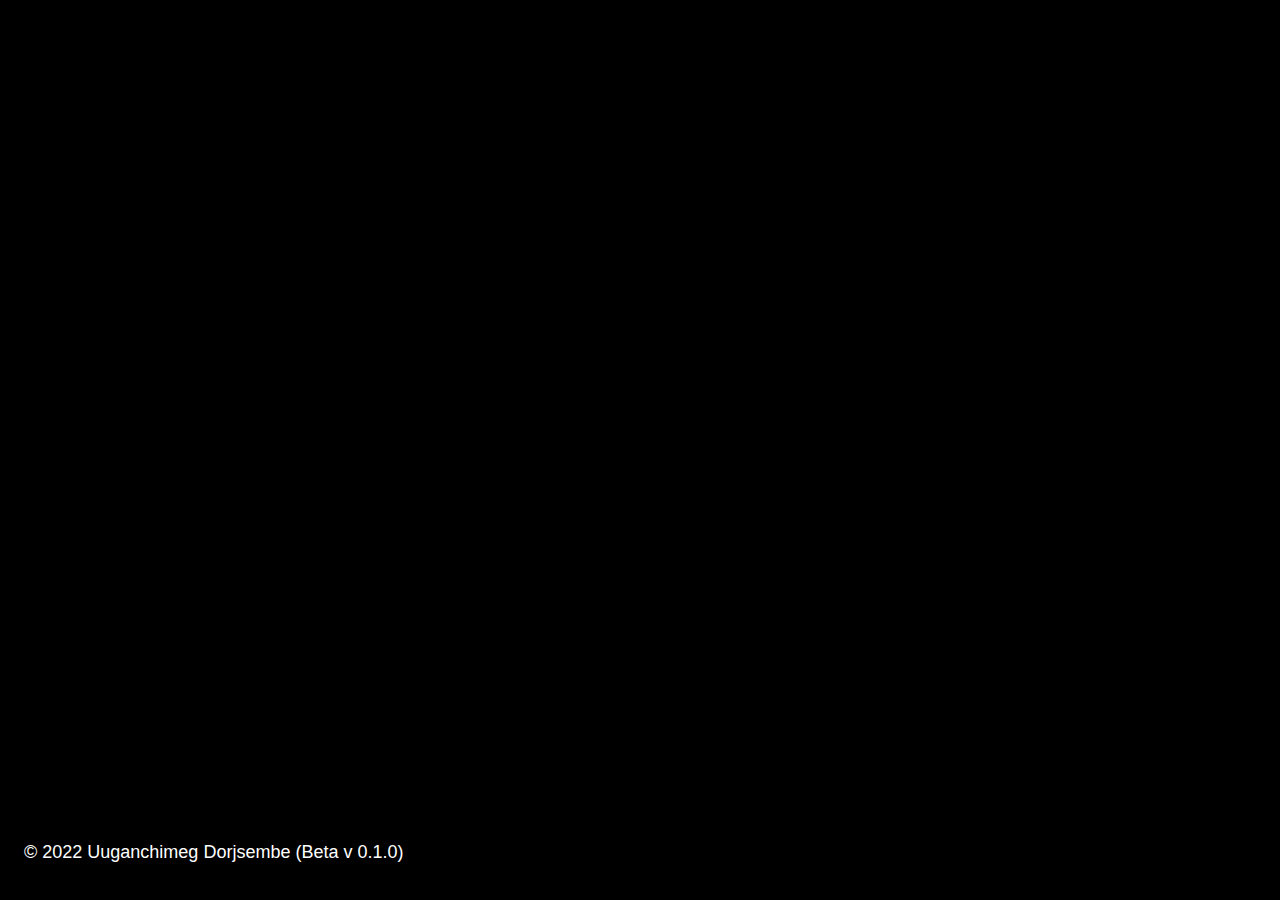
==== Irgenii Bolovsorol/index.html @ 62984960 "Add files via upload" ====
<!DOCTYPE html>
<html lang="en">
<head>
    <meta charset="UTF-8">
    <meta http-equiv="X-UA-Compatible" content="IE=edge">
    <meta name="viewport" content="width=device-width, initial-scale=1.0">
    <link rel="stylesheet" href="./css/webslides.css">
    <link rel="stylesheet" href="./css/style.css">
    <title>NAME</title>
</head>
<body>
    <main role="main">
        <article id="webslides" class="horizontal">
            <section>
                <h1 class="One_Title" id="One_Title"> </h1>
                <h3 class="One_Title" id="One_alt"> </h3>
            </section>
            <section>
                <h2 class="Three_Title" id="Three_Title">Харилцаа гэж юу вэ?</h2>
                <p class="Three_Point" id="Three_Point">Харилцаа гэдгийг ерөнхий утгаар нь хүн болон амьтан ургамал хүрээлэн буй орчин, эд юмстай болон өөр хоорондоо холбоо тогтоох тэмүүлэх үйлийг хэлнэ. Үгийн гарал зүйн талаасаа ямар нэг зүйлийг хамтран хийх, хуваалцах гэсэн утга агуулдаг.
                    Сэтгэл судлалын шинжлэх ухаанаар бол харилцааг зөвхөн хэн нэгэнд мэдээлэл хүргэх, дамжуулахүйл явцыг гэж үзсээр иржээ. Харилцаа нь зөвхөн мэдээлэл дамжуулах төдий биш харин бүлэг хамт олны амьдралын гүнд хүмүүс бие биетэйгээ харилцан үйлчлэх, үзэл бодол, итгэл үнэмшил, хандлагаа солилцохыг хэлэх юм. Өөрөөр хэлбэл, тогтсон хандлагыг төлөвшүүлэх, нийгэм түүхийн туршлагыг эзэмших үйл явцыг харилцаа гэнэ. Харилцааг хэл зүйн талаас, зан үйлиийн талаас, танин мэдэхүйн талаас, нийгмийн талаас гэх зэрэг олон чиглэл, олон өнцгөөр судалдаг.</p>
            </section>
            <section>
                <h2 class="Four_Title" id="Four_Title">Бусадтай харилцах зөв харилцаа гэж юу вэ?</h2>
                <p class="Four_Point" id="Four_Point">Хүнтэй юу ч ярьж хөөрлөө гэсэн
                    эелдэг, боловсон харилцах хэрэгтэй. “Та нааш ир ээ”, “Та наашаа ирэхгүй юү” гэж
                    хэлбэл эелдэг боловсон хэрэг. Харин гараараа дохин дуудах буюу ялангуяа ганц
                    хуруугаараа дохиж нааш ир гэж зангах нь огт таарахгүй. Ингэхлээр хүмүүстэй
                    харилцахдаа сэтгэл бодлоо үгээр илэрхийлэх хэрэгтэй. Харин гар хуруугаар
                    зангаж, дохиж болохгүй. Yгээр харилцаагаа илэрхийлэх нь боловсон, зангах дохих
                    нь бүдүүлэг хэрэг.
                    Yгээр илэрхийлэхдээ:</p>
            </section>
            <section>
                <p class="Five_Point" id="Five_Point">1. Хандаж хэлэх зүйлдээ нэр усаар нь буюу албан тушаал,
                    эрхэлсэн ажлаар нь дуудах хэрэгтэй. Yүнд жирийн үед нэр усаар нь, ажлын үед
                    албан ажлаар нь дуудаж болно. Yүнд жишээ нь даргаа, эмчээ, багшаа, механикчаа
                    гэх мэт. Нэрээр дуудахдаа орос хүнийг бол Петров гэж дуудах зохисгүй. Харин
                    товарищ Петров, гражданин Петров гэх буюу, овгоор нь Иван Павлович гэж дуудна.
                    Манайд бол ахмад хүмүүсээ гуайлж Дорж гуай гэж дууддаг билээ. Харин оросынх шиг
                    нөхөр Дорж оо гэх ахул их л зохисгүй тул тэр бүхнийг сайн бодож дуудах
                    хэрэгтэй.
                </p>
            </section>
            <section>
                <p class="Five_Point" id="Five_Point">2. Уучлал гуйх. Хүний хөл дээр гишгэх, зам зөрлөг, гудамжинд шүргэж,
                    зарим үед мөргөлдөх зэргээр биед нь эвгүй хүрэх явдал гарвал үг, өгүүлбэрээ эв
                    хавгүй хэлчихээд засаж залруулах хэрэг гарвал, юм хум алдаж унагах, осолдох
                    зэргээр эвгүй явдал гарвал хүний тайван хэвийн байдлыг нь өөрчлөх, ажил төрөл,
                    яриа хөөрөө дундуур нь оролцох гэх мэт хэрэг гарах, мөн буруугаа хүлээх зэргээр
                    нийгмийн хэв ёсны журмыг алдагдуулахгүйн тулд уучлал гуйдаг. “Уучлаарай, миний
                    буруу боллоо” гэх мэт үгээ цаг үе, нөхцөл, байр байдлыг нь олж эелдэг, даруу
                    байдлаар чин үнэн сэтгэлээсээ илэрхийлэх хэрэгтэй. Бялдуучлан зусардсан
                    байдлаар илэрхийлж таарахгүй.
                </p>
            </section>
            <section>
                <p class="Five_Point" id="Five_Point">3. Хүнээс хариулт сонссоны дараачаар баярласан, талархсанаа илэрхийлэх.
                    Хүнээс юм асуугаад хариу хэлсэн дараа, хүнээс юм гуйгаад түүнээ гүйцэлдсэний
                    дараа, хүн өөрт чинь тус дэмжлэг үзүүлэх, зөвлөгөө өгсний дараа зэрэгт
                    баярласнаа илэрхийлэх хэрэгтэй.
                    Эрэгтэй хүн баярласан талархсанаа илэрхийлэх үед малгайтай явах ахул хариу
                    талархал илэрхийлж үг хэлэх ялдамдаа малгайгаа авч малгайгаа саравчнаас нь
                    барьж толгойноосоо үл ялиг хөндийрүүлэх маягаар, үл мэдэг мэхэсхийнэ.
                    Хааяа бусдын анхаарлыг өөр дээрээ буюу өрөөл бусад зүйл дээр татахын тулд үгийн
                    оронд гараараа дохих буюу биед нь хүрэх явдал гардаг. Энэ маань ямар ч байлаа
                    гэсэн боловсон зөв харилцааг зөрчиж байгаа хэрэг. Бусдын мөр далнаас буюу
                    өвдгөөс нь татах, гараас нь чангаах зэрэг нь боловсон, эелдэг хэлбэр биш. Хүний
                    нүүр, толгойд гар хүрч хэрхэвч болохгүй. Харин нөхөрсөг буюу хайр энхрийлэл,
                    дурлалын учир хүний биед хүрэх нь хайр сэтгэлийн илрэлийн хувьд үнэхээрийн
                    бодит учир шалтаг, бололцоо нөхцөл, эрх байх ахул тэр өөр хэрэг, бүрнээ болох
                    зүйл
                </p>
            </section>
            <section>
                <h2 class="Two_Title">Бусадтай зөв ойлголцохын ач тус:</h2>
                <h3 id="Two_Point0"> </h3>
                <h3 id="Two_Point1"> </h3>
                <h3 id="Two_Point2"> </h3>
                <h3 id="Two_Point3"> </h3>
                <h3 id="Two_Point4"> </h3>
                <h3 id="Two_Point5"> </h3>
            </section>
            <section class="ending">
                <p class="Ending_Text">ok thx bye</p>
            </section>
        </article>
    </main>
    <footer>
        <p>© 2022 Uuganchimeg Dorjsembe (Beta v 0.1.0)</p>
    </footer>
    <script src="./js/webslides.js"></script>
    <script src="./js/app.js"></script>
    <script>
        window.ws = new WebSlides()
    </script>
</body>
</html>
---- Irgenii Bolovsorol/css/style.css ----
.One_Title {
    font-family: Arial, Helvetica, sans-serif;
}
.Two_Title {
    font-family: Arial, Helvetica, sans-serif;
}
.ending {
    background-color: black;
}
section {
    background-color: black;
    color: white;
}
footer {
    color: white;
}
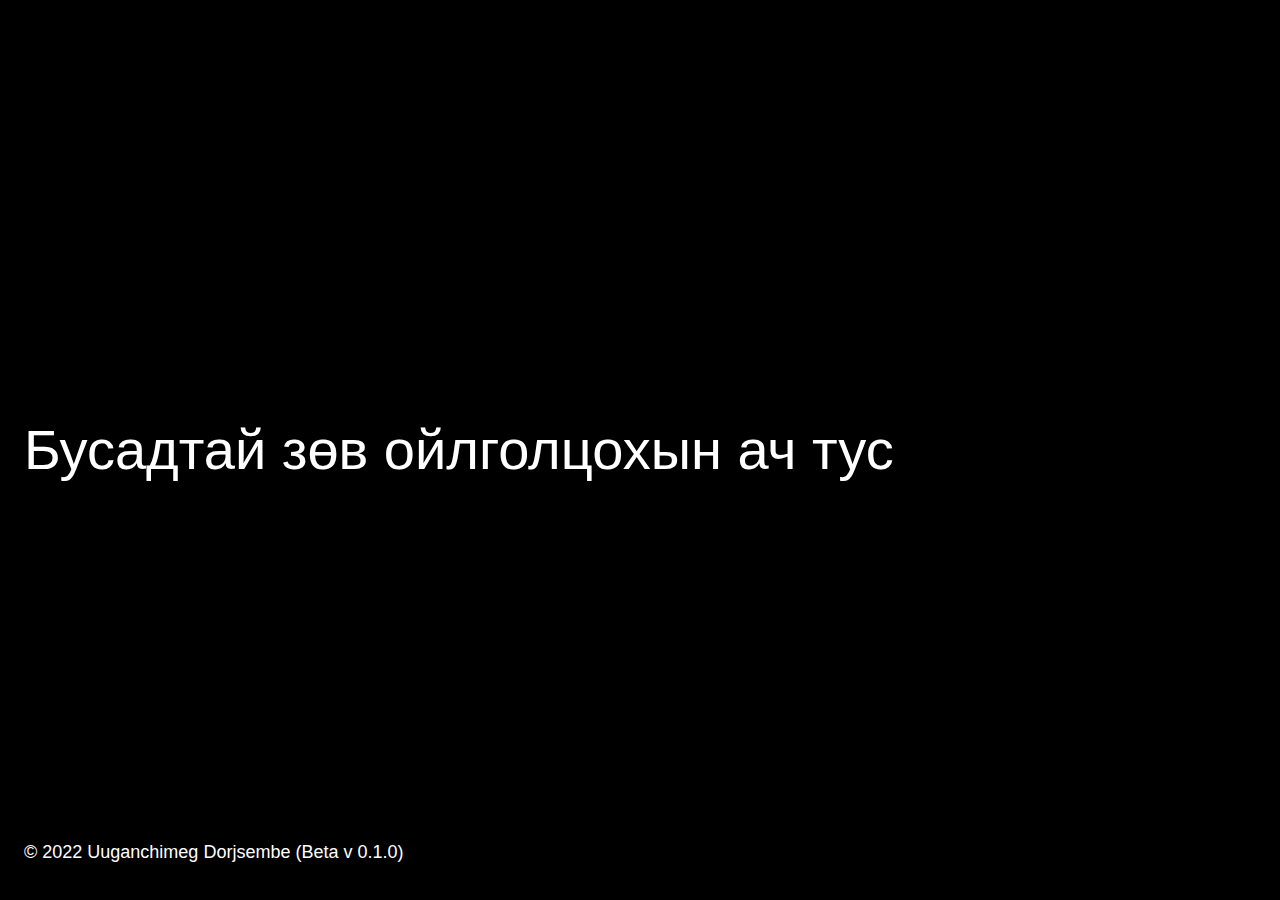
==== commit 836a20ef: "Add files via upload" ====
--- a/Irgenii Bolovsorol/index.html
+++ b/Irgenii Bolovsorol/index.html
@@ -12,8 +12,7 @@
     <main role="main">
         <article id="webslides" class="horizontal">
             <section>
-                <h1 class="One_Title" id="One_Title"> </h1>
-                <h3 class="One_Title" id="One_alt"> </h3>
+                <h1 class="One_Title" id="One_Title">Бусадтай зөв ойлголцохын ач тус</h1>
             </section>
             <section>
                 <h2 class="Three_Title" id="Three_Title">Харилцаа гэж юу вэ?</h2>
@@ -32,7 +31,8 @@
                     Yгээр илэрхийлэхдээ:</p>
             </section>
             <section>
-                <p class="Five_Point" id="Five_Point">1. Хандаж хэлэх зүйлдээ нэр усаар нь буюу албан тушаал,
+                <h1>1.</h1>
+                <p class="Five_Point" id="Five_Point">Хандаж хэлэх зүйлдээ нэр усаар нь буюу албан тушаал,
                     эрхэлсэн ажлаар нь дуудах хэрэгтэй. Yүнд жирийн үед нэр усаар нь, ажлын үед
                     албан ажлаар нь дуудаж болно. Yүнд жишээ нь даргаа, эмчээ, багшаа, механикчаа
                     гэх мэт. Нэрээр дуудахдаа орос хүнийг бол Петров гэж дуудах зохисгүй. Харин
@@ -43,7 +43,8 @@
                 </p>
             </section>
             <section>
-                <p class="Five_Point" id="Five_Point">2. Уучлал гуйх. Хүний хөл дээр гишгэх, зам зөрлөг, гудамжинд шүргэж,
+                <h1>2.</h1>
+                <p class="Five_Point" id="Five_Point">Уучлал гуйх. Хүний хөл дээр гишгэх, зам зөрлөг, гудамжинд шүргэж,
                     зарим үед мөргөлдөх зэргээр биед нь эвгүй хүрэх явдал гарвал үг, өгүүлбэрээ эв
                     хавгүй хэлчихээд засаж залруулах хэрэг гарвал, юм хум алдаж унагах, осолдох
                     зэргээр эвгүй явдал гарвал хүний тайван хэвийн байдлыг нь өөрчлөх, ажил төрөл,
@@ -55,7 +56,8 @@
                 </p>
             </section>
             <section>
-                <p class="Five_Point" id="Five_Point">3. Хүнээс хариулт сонссоны дараачаар баярласан, талархсанаа илэрхийлэх.
+                <h1>3.</h1>
+                <p class="Five_Point" id="Five_Point">Хүнээс хариулт сонссоны дараачаар баярласан, талархсанаа илэрхийлэх.
                     Хүнээс юм асуугаад хариу хэлсэн дараа, хүнээс юм гуйгаад түүнээ гүйцэлдсэний
                     дараа, хүн өөрт чинь тус дэмжлэг үзүүлэх, зөвлөгөө өгсний дараа зэрэгт
                     баярласнаа илэрхийлэх хэрэгтэй.
@@ -73,16 +75,19 @@
                 </p>
             </section>
             <section>
-                <h2 class="Two_Title">Бусадтай зөв ойлголцохын ач тус:</h2>
+                <!-- <h2 class="Two_Title">Бусадтай зөв ойлголцохын ач тус:</h2>
                 <h3 id="Two_Point0"> </h3>
                 <h3 id="Two_Point1"> </h3>
                 <h3 id="Two_Point2"> </h3>
                 <h3 id="Two_Point3"> </h3>
                 <h3 id="Two_Point4"> </h3>
-                <h3 id="Two_Point5"> </h3>
+                <h3 id="Two_Point5"> </h3> -->
+                <img src="./images/download.png">
             </section>
             <section class="ending">
-                <p class="Ending_Text">ok thx bye</p>
+                <h1 class="Ending_Text">Багийн Гишүүд:</h1>
+                <p>У. Доржсэмбэ</p>
+                <p>О. Амархүү</p>
             </section>
         </article>
     </main>
